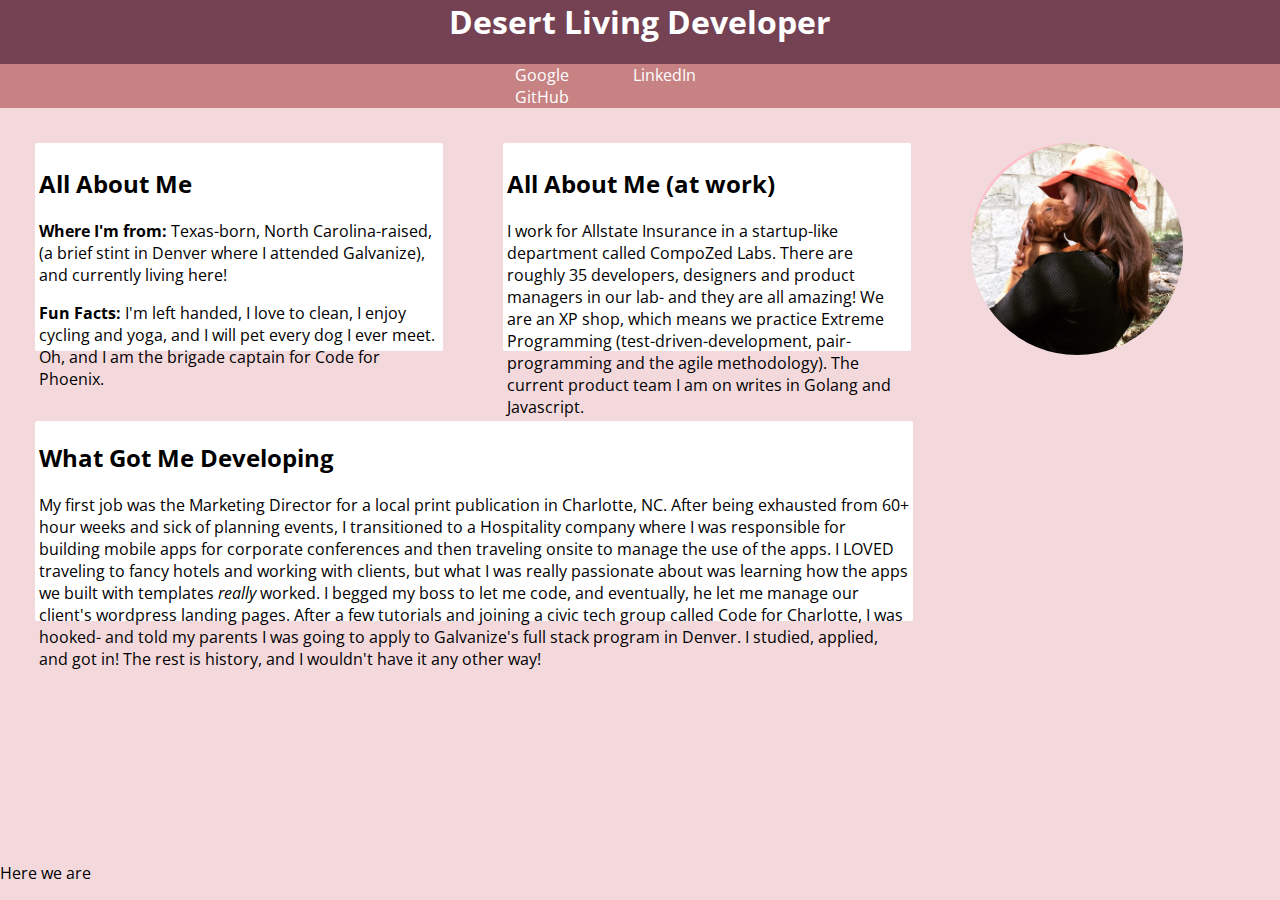
==== index.html @ 66da5aef "initial commit with project example" ====
<!DOCTYPE html>
<html>
  <head>
    <meta charset="utf-8">
    <title>My First Webpage</title>
    <link rel="stylesheet" href="./styles.css">
    <link href="https://fonts.googleapis.com/css?family=Open+Sans+Condensed:300" rel="stylesheet">
  </head>
  <body>
    <header>
      <h1>Desert Living Developer</h1>
      <nav class="navbar">
        <ul>
          <li>Google</li>
          <li>LinkedIn</li>
          <li>GitHub</li>
        </ul>
      </nav>
    </header>
    <section class="about-me">
      <h2>All About Me</h2>
      <div>
        <p><b>Where I'm from: </b>Texas-born, North Carolina-raised, (a brief stint in Denver where I attended Galvanize), and currently living here!</p>
        <p><b>Fun Facts:</b> I'm left handed, I love to clean, I enjoy cycling and yoga, and I will pet every dog I ever meet. Oh, and I am the brigade captain for Code for Phoenix.</p>
      </div>
    </section>
    <section class="about-me">
      <h2>All About Me (at work)</h2>
      <div>
      <p>I work for Allstate Insurance in a startup-like department called CompoZed Labs. There are roughly 35 developers, designers and product managers in our lab- and they are all amazing! We are an XP shop, which means we practice Extreme Programming (test-driven-development, pair-programming and the agile methodology). The current product team I am on writes in Golang and Javascript.</p>
    </div>
    </section>
    <section class="inspiration">
      <h2>What Got Me Developing</h2>
      <p>My first job was the Marketing Director for a local print publication in Charlotte, NC. After being exhausted from 60+ hour weeks and sick of planning events, I transitioned to a Hospitality company where I was responsible for building mobile apps for corporate conferences and then traveling onsite to manage the use of the apps. I LOVED traveling to fancy hotels and working with clients, but what I was really passionate about was learning how the apps we built with templates <i>really</i> worked. I begged my boss to let me code, and eventually, he let me manage our client's wordpress landing pages. After a few tutorials and joining a civic tech group called Code for Charlotte, I was hooked- and told my parents I was going to apply to Galvanize's full stack program in Denver. I studied, applied, and got in! The rest is history, and I wouldn't have it any other way!</p>
    </section>
    <section class="image">
      <div class="image">
        <img src="lewis.jpg">
      </div>
    </section>
  </body>
  <footer><p>Here we are</p></footer>
</html>
---- styles.css ----
html {
  background-color: #F3D9DC;
}

body {
  margin: 0;
  font-family: 'Open Sans Condensed', sans-serif;
}

header {
  margin: 0 auto;
  background-color: #744253;
}

h1 {
  margin-top: 0;
  text-align: center;
  color: white;
}

.navbar {
  background-color: #C78283;
  color: white;
}

ul {
  padding-left: 0;
  width: 310px;
  margin: 0 auto;
  list-style: none;
}

li {
  display: inline-block;
  margin: 0 30px;
}

section {
  display: inline-block;
  margin: 35px;
  background-color: white;
}

.about-me {
  float: left;
  width: 400px;
  height: 200px;
  padding: 4px;
  margin-right: 25px;
  border-radius: 2px;
}

.inspiration {
  float: left;
  width: 870px;
  height: 200px;
  padding: 0 4px;
  border-radius: 2px;
}

.image {
  width: 200px;
  height: 200px;
  border-radius: 50%;
  background-color: pink;
}

img {
  width: 212px;
  height: 212px;
  border-radius: 50%;
}

footer {
  position: absolute;
  bottom: 0;
  margin: 0 auto;
}
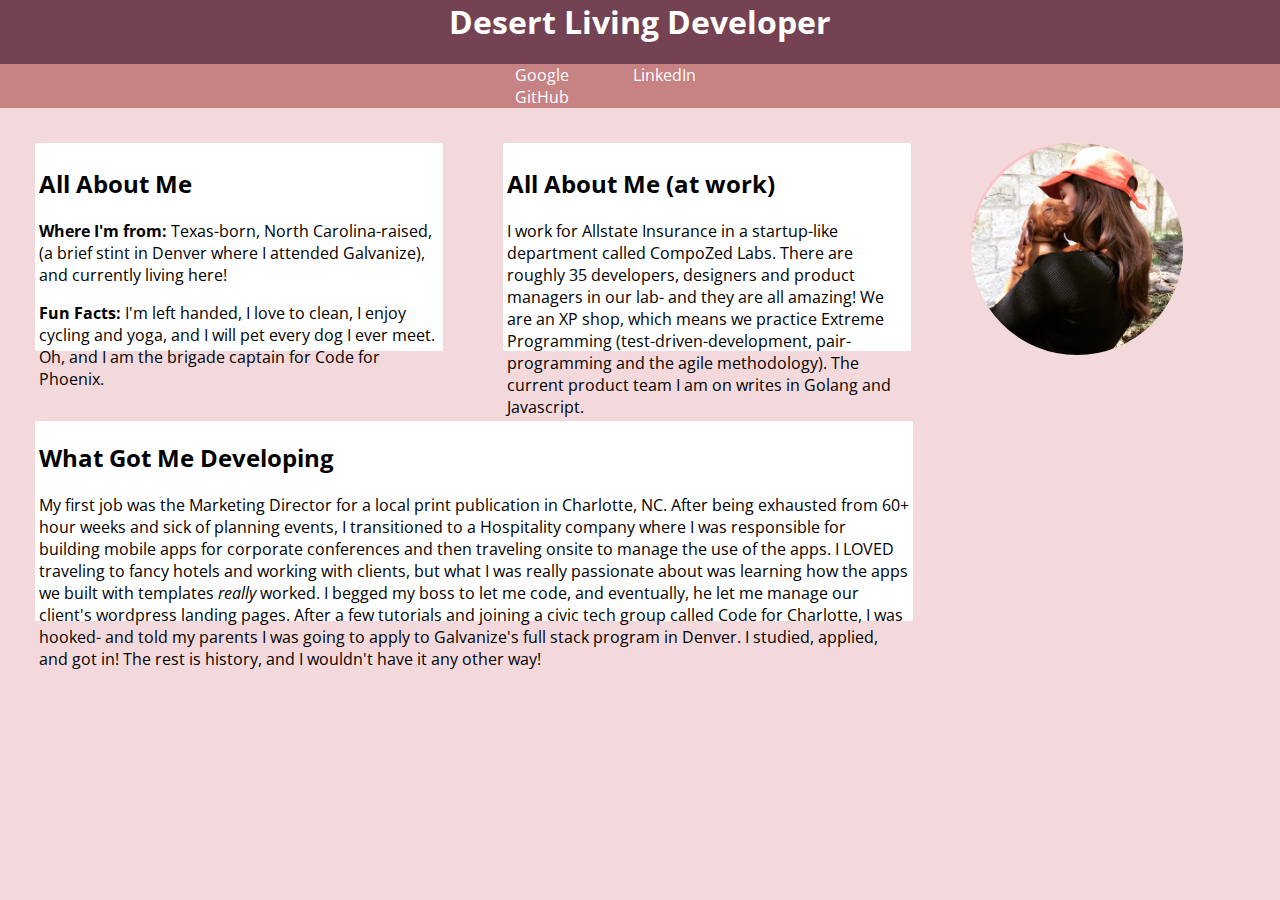
==== commit e98a332b: "added some html" ====
--- a/index.html
+++ b/index.html
@@ -1,11 +1,14 @@
 <!DOCTYPE html>
 <html>
   <head>
+    <!-- Below, this is how our browser reads our file. -->
     <meta charset="utf-8">
     <title>My First Webpage</title>
+    <!-- Here we are linking our stylesheet and our font choice -->
     <link rel="stylesheet" href="./styles.css">
     <link href="https://fonts.googleapis.com/css?family=Open+Sans+Condensed:300" rel="stylesheet">
   </head>
+  <!-- The body is where everything rendered on our page is hosted.  -->
   <body>
     <header>
       <h1>Desert Living Developer</h1>
@@ -40,5 +43,4 @@
       </div>
     </section>
   </body>
-  <footer><p>Here we are</p></footer>
 </html>
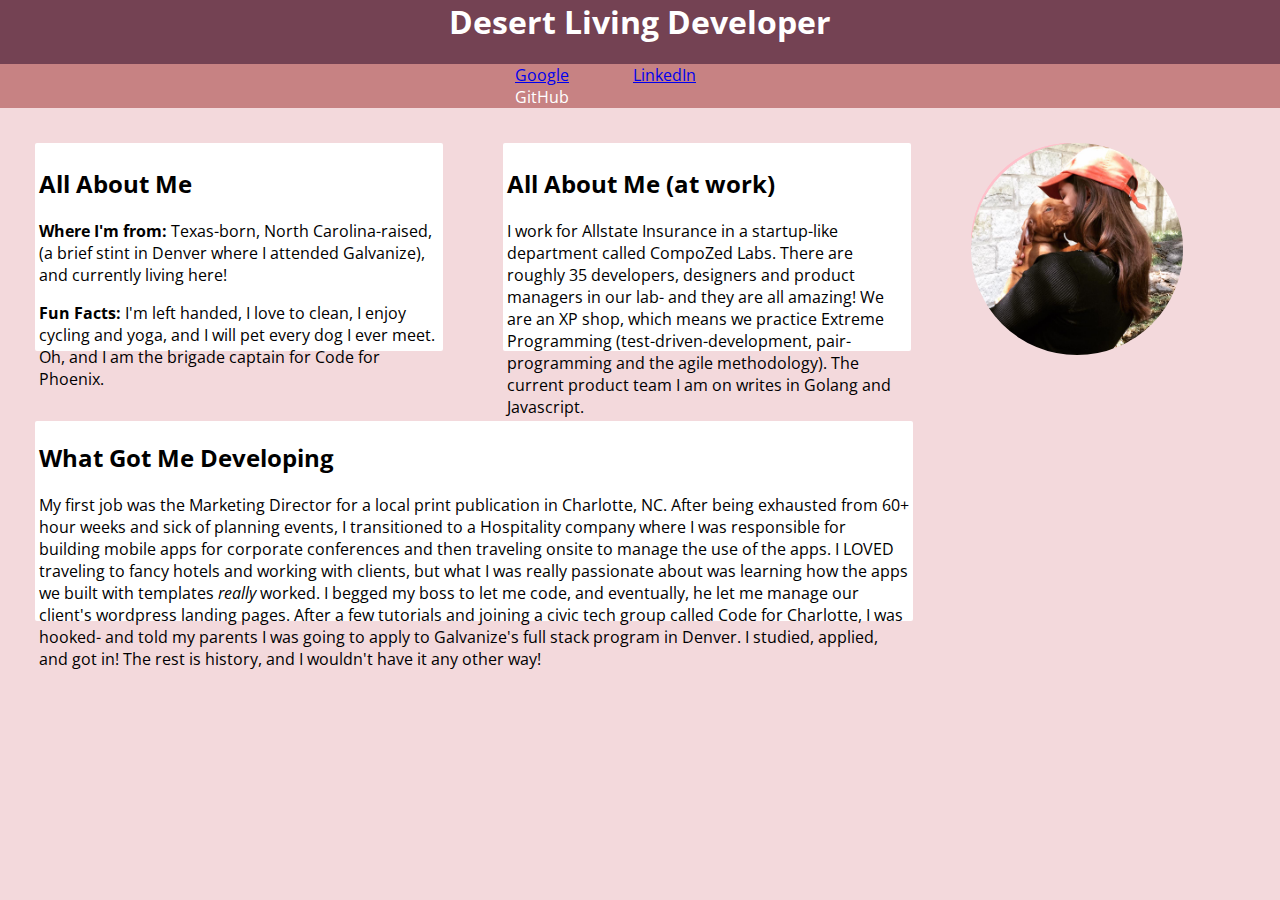
==== commit ba0ad706: "added semantic html resume activity" ====
--- a/index.html
+++ b/index.html
@@ -14,8 +14,8 @@
       <h1>Desert Living Developer</h1>
       <nav class="navbar">
         <ul>
-          <li>Google</li>
-          <li>LinkedIn</li>
+          <li><a href="https://www.google.com">Google</a></li>
+          <li><a href="https://www.linkedin.com/in/tsmit291">LinkedIn</a></li>
           <li>GitHub</li>
         </ul>
       </nav>
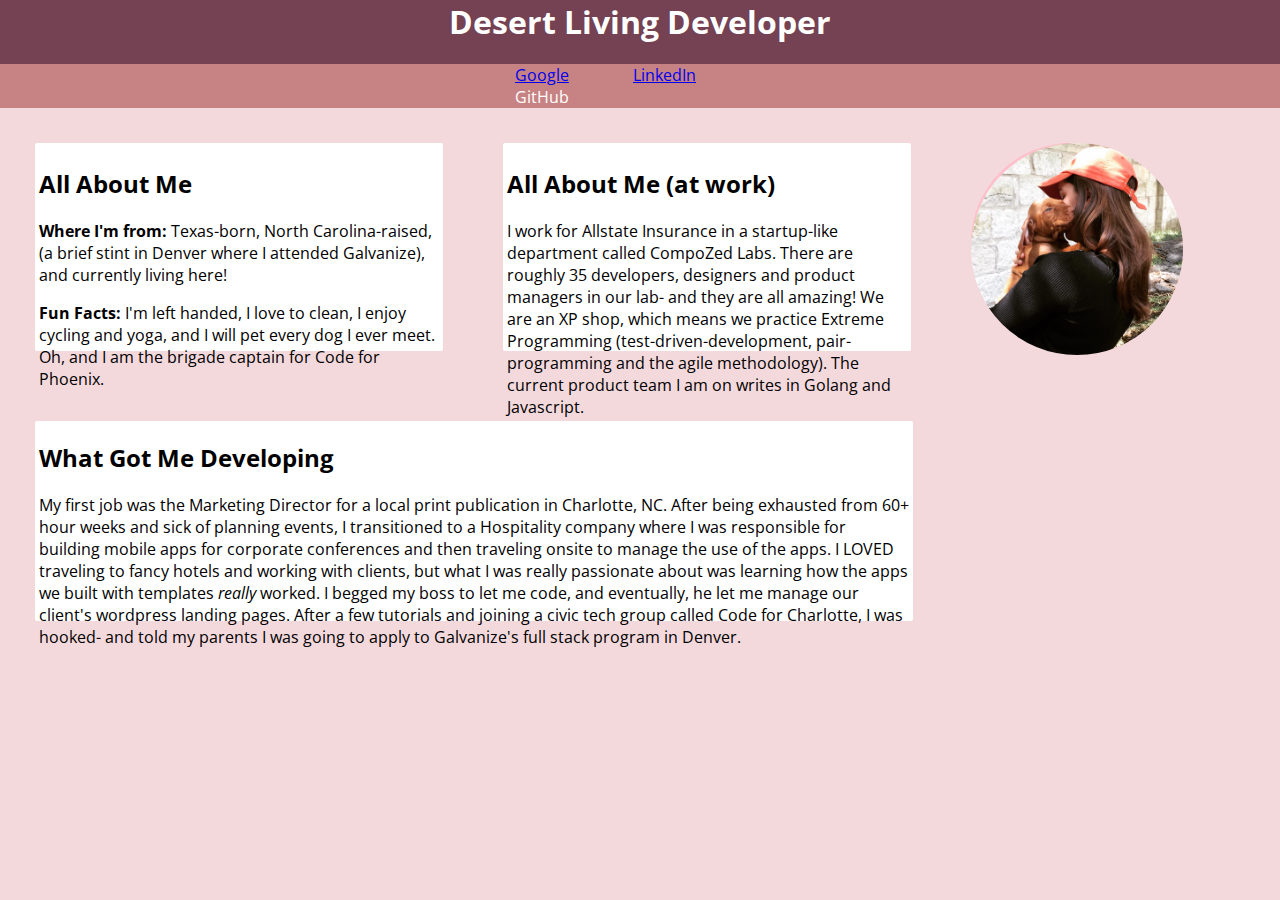
==== commit 4f61af7d: "removed some html" ====
--- a/index.html
+++ b/index.html
@@ -35,7 +35,7 @@
     </section>
     <section class="inspiration">
       <h2>What Got Me Developing</h2>
-      <p>My first job was the Marketing Director for a local print publication in Charlotte, NC. After being exhausted from 60+ hour weeks and sick of planning events, I transitioned to a Hospitality company where I was responsible for building mobile apps for corporate conferences and then traveling onsite to manage the use of the apps. I LOVED traveling to fancy hotels and working with clients, but what I was really passionate about was learning how the apps we built with templates <i>really</i> worked. I begged my boss to let me code, and eventually, he let me manage our client's wordpress landing pages. After a few tutorials and joining a civic tech group called Code for Charlotte, I was hooked- and told my parents I was going to apply to Galvanize's full stack program in Denver. I studied, applied, and got in! The rest is history, and I wouldn't have it any other way!</p>
+      <p>My first job was the Marketing Director for a local print publication in Charlotte, NC. After being exhausted from 60+ hour weeks and sick of planning events, I transitioned to a Hospitality company where I was responsible for building mobile apps for corporate conferences and then traveling onsite to manage the use of the apps. I LOVED traveling to fancy hotels and working with clients, but what I was really passionate about was learning how the apps we built with templates <i>really</i> worked. I begged my boss to let me code, and eventually, he let me manage our client's wordpress landing pages. After a few tutorials and joining a civic tech group called Code for Charlotte, I was hooked- and told my parents I was going to apply to Galvanize's full stack program in Denver.</p>
     </section>
     <section class="image">
       <div class="image">
